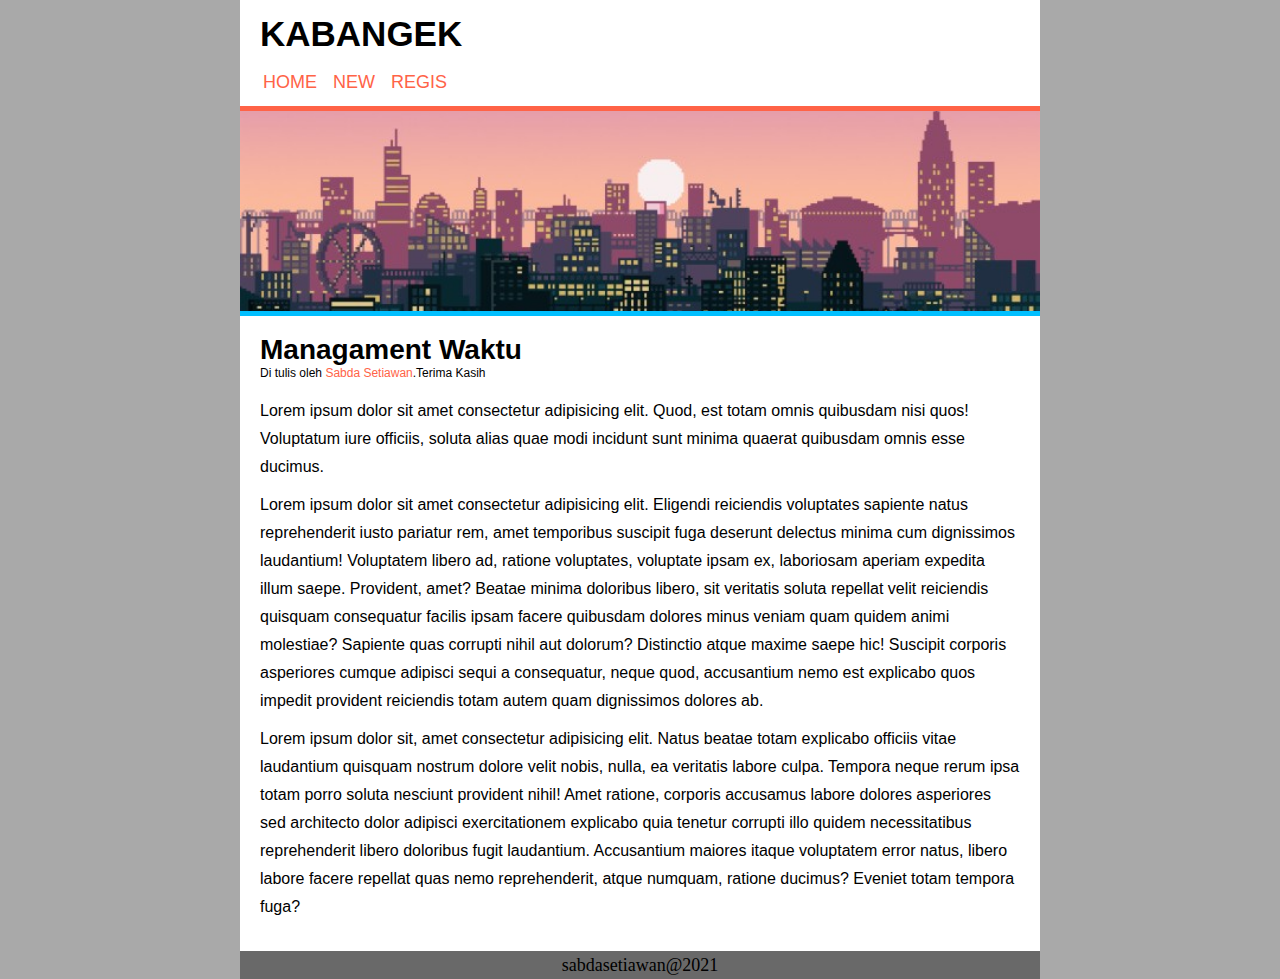
==== projek/index.html @ 54b06538 "Membuat Projek Pertama menggunakan HTML & CSS" ====
<!DOCTYPE html>
<html lang="en">
<head>
    <meta charset="UTF-8">
    <meta http-equiv="X-UA-Compatible" content="IE=edge">
    <meta name="viewport" content="width=device-width, initial-scale=1.0">
    <title>Document</title>
    <link rel="stylesheet" href="style.css">
</head>
<body>
    <div class="container">
        <div class="header">
            <h1 class="judul">KABANGEK</h1>
            <ul>
                <li><a href="#">HOME</a></li>
                <li><a href="#">NEW</a></li>
                <li><a href="#">REGIS</a></li>
            </ul>

        </div>
        <div class="banner">

        </div>

        <div class="konten">
            <h2>Managament Waktu</h2>
            <p class="penulis">Di tulis oleh <a href="#">Sabda Setiawan</a>.Terima Kasih</p>
            
            <p>Lorem ipsum dolor sit amet consectetur adipisicing elit. Quod, est totam omnis quibusdam nisi quos! Voluptatum iure officiis, soluta alias quae modi incidunt sunt minima quaerat quibusdam omnis esse ducimus.</p>
            <p>Lorem ipsum dolor sit amet consectetur adipisicing elit. Eligendi reiciendis voluptates sapiente natus reprehenderit iusto pariatur rem, amet temporibus suscipit fuga deserunt delectus minima cum dignissimos laudantium! Voluptatem libero ad, ratione voluptates, voluptate ipsam ex, laboriosam aperiam expedita illum saepe. Provident, amet? Beatae minima doloribus libero, sit veritatis soluta repellat velit reiciendis quisquam consequatur facilis ipsam facere quibusdam dolores minus veniam quam quidem animi molestiae? Sapiente quas corrupti nihil aut dolorum? Distinctio atque maxime saepe hic! Suscipit corporis asperiores cumque adipisci sequi a consequatur, neque quod, accusantium nemo est explicabo quos impedit provident reiciendis totam autem quam dignissimos dolores ab.</p>
            <p>Lorem ipsum dolor sit, amet consectetur adipisicing elit. Natus beatae totam explicabo officiis vitae laudantium quisquam nostrum dolore velit nobis, nulla, ea veritatis labore culpa. Tempora neque rerum ipsa totam porro soluta nesciunt provident nihil! Amet ratione, corporis accusamus labore dolores asperiores sed architecto dolor adipisci exercitationem explicabo quia tenetur corrupti illo quidem necessitatibus reprehenderit libero doloribus fugit laudantium. Accusantium maiores itaque voluptatem error natus, libero labore facere repellat quas nemo reprehenderit, atque numquam, ratione ducimus? Eveniet totam tempora fuga?</p>

        </div>
        <div class="footer">
            <p class="copyriht">sabdasetiawan@2021</p>
        </div>
    </div>
    
</body>
</html>
---- projek/style.css ----
/* http://meyerweb.com/eric/tools/css/reset/ 
   v2.0 | 20110126
   License: none (public domain)
*/

html, body, div, span, applet, object, iframe,
h1, h2, h3, h4, h5, h6, p, blockquote, pre,
a, abbr, acronym, address, big, cite, code,
del, dfn, em, img, ins, kbd, q, s, samp,
small, strike, strong, sub, sup, tt, var,
b, u, i, center,
dl, dt, dd, ol, ul, li,
fieldset, form, label, legend,
table, caption, tbody, tfoot, thead, tr, th, td,
article, aside, canvas, details, embed, 
figure, figcaption, footer, header, hgroup, 
menu, nav, output, ruby, section, summary,
time, mark, audio, video {
	margin: 0;
	padding: 0;
	border: 0;
	font-size: 100%;
	font: inherit;
	vertical-align: baseline;
}
/* HTML5 display-role reset for older browsers */
article, aside, details, figcaption, figure, 
footer, header, hgroup, menu, nav, section {
	display: block;
}
body {
	line-height: 1;
}
ol, ul {
	list-style: none;
}
blockquote, q {
	quotes: none;
}
blockquote:before, blockquote:after,
q:before, q:after {
	content: '';
	content: none;
}
table {
	border-collapse: collapse;
	border-spacing: 0;
}


/*Style CSS*/


body{
    font: 18px/28px arial, sans-serif;
    background-color: darkgrey;
}

.container{
    width: 800px;
    margin: auto;
    background-color: white;
}

.header{
    padding: 20px;
    padding-bottom: 10px;
}

.header .judul{
    font-size: 35px;
    font-weight: bold;
}

.header ul li {
    display: inline-block;
    margin-top: 20px;
    margin-right: 5px;
}

.header a{
    text-decoration: none;
    color: tomato;
    padding: 3px;
}

.header ul li a:hover{
    color: cornflowerblue;
    background-color: darkslategray;
}

.banner{
    width: auto;
    height: 200px;
    background-image: url(gambar/bg.png);
    background-size: cover;
    border-top:5px solid tomato ;
    border-bottom:5px solid deepskyblue;
    background-position:0 -50px ; /*horizontal vertikal*/
    
    
}
.konten{
    padding: 20px;
}
.konten h2{
    font-size: 28px;
    font-weight: bold;
}
.konten .penulis {
    font-size: 12px;
    margin-top: -5px;
}
.konten .penulis a{
    color: tomato;
    text-decoration: none;
}
.konten p{
    margin-bottom: 10px;
    font-size: 16px;
}

.footer{
    background-color: dimgrey;
}

.footer p{
    text-align: center;
    font-family: 'Times New Roman', Times, serif;
}
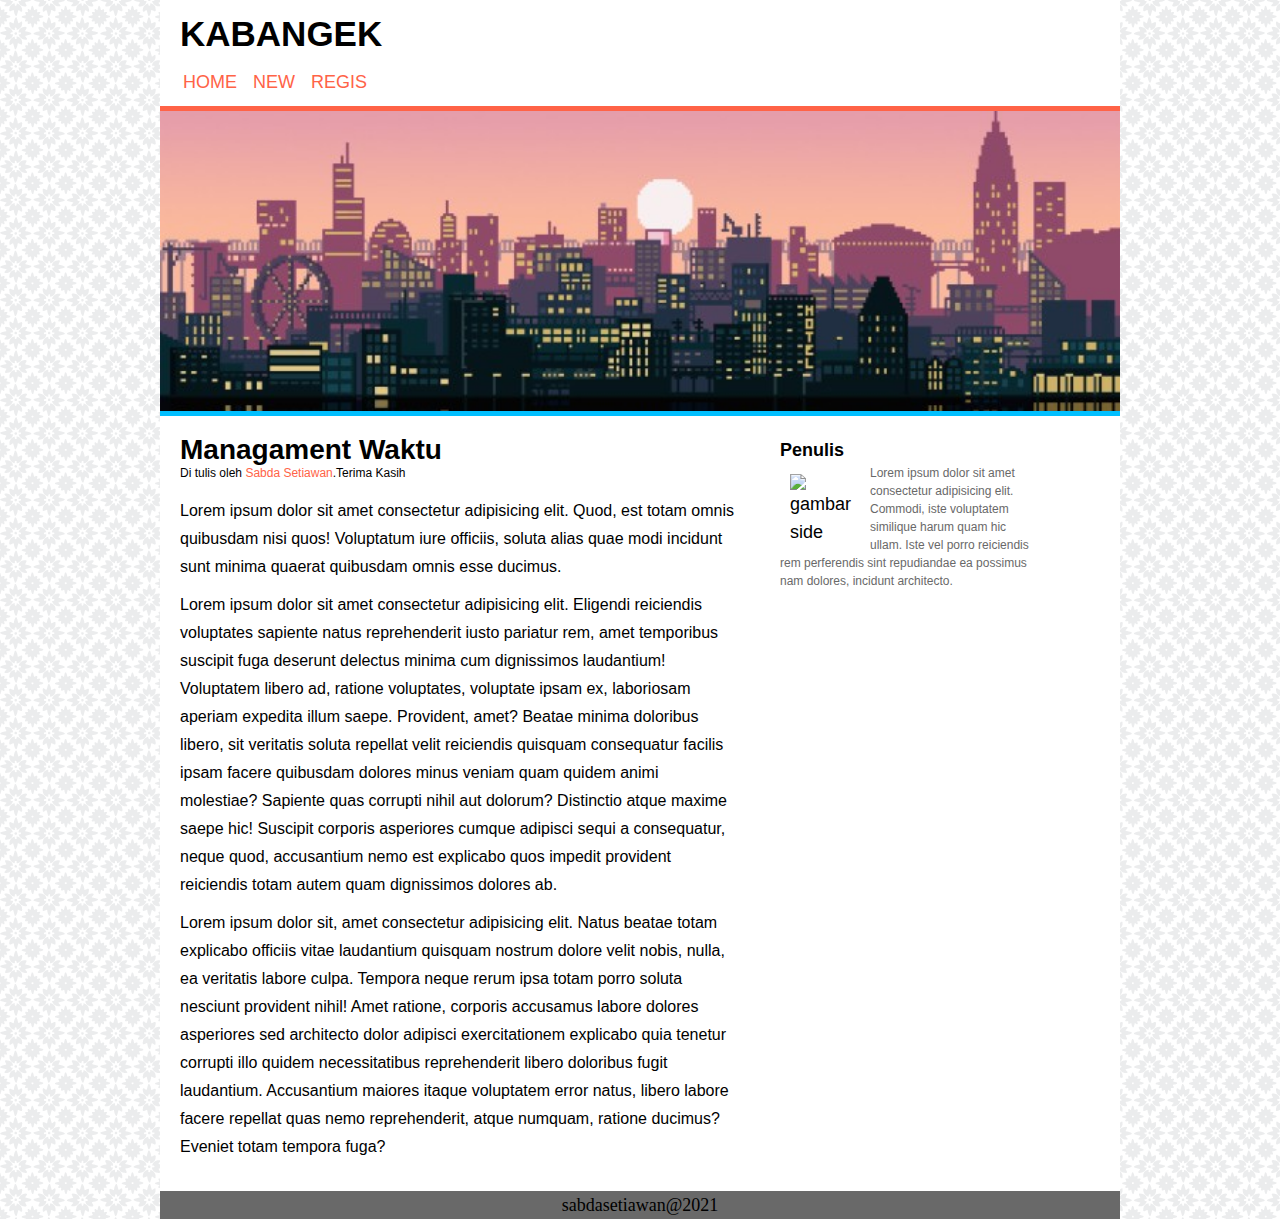
==== commit dc454aa8: "Projek V2" ====
--- a/projek/index.html
+++ b/projek/index.html
@@ -22,14 +22,22 @@
 
         </div>
 
-        <div class="konten">
-            <h2>Managament Waktu</h2>
-            <p class="penulis">Di tulis oleh <a href="#">Sabda Setiawan</a>.Terima Kasih</p>
+        <div class="konten cf">
+            <div class="main">
+                <h2>Managament Waktu</h2>
+                <p class="penulis">Di tulis oleh <a href="#">Sabda Setiawan</a>.Terima Kasih</p>
+                
+                <p>Lorem ipsum dolor sit amet consectetur adipisicing elit. Quod, est totam omnis quibusdam nisi quos! Voluptatum iure officiis, soluta alias quae modi incidunt sunt minima quaerat quibusdam omnis esse ducimus.</p>
+                <p>Lorem ipsum dolor sit amet consectetur adipisicing elit. Eligendi reiciendis voluptates sapiente natus reprehenderit iusto pariatur rem, amet temporibus suscipit fuga deserunt delectus minima cum dignissimos laudantium! Voluptatem libero ad, ratione voluptates, voluptate ipsam ex, laboriosam aperiam expedita illum saepe. Provident, amet? Beatae minima doloribus libero, sit veritatis soluta repellat velit reiciendis quisquam consequatur facilis ipsam facere quibusdam dolores minus veniam quam quidem animi molestiae? Sapiente quas corrupti nihil aut dolorum? Distinctio atque maxime saepe hic! Suscipit corporis asperiores cumque adipisci sequi a consequatur, neque quod, accusantium nemo est explicabo quos impedit provident reiciendis totam autem quam dignissimos dolores ab.</p>
+                <p>Lorem ipsum dolor sit, amet consectetur adipisicing elit. Natus beatae totam explicabo officiis vitae laudantium quisquam nostrum dolore velit nobis, nulla, ea veritatis labore culpa. Tempora neque rerum ipsa totam porro soluta nesciunt provident nihil! Amet ratione, corporis accusamus labore dolores asperiores sed architecto dolor adipisci exercitationem explicabo quia tenetur corrupti illo quidem necessitatibus reprehenderit libero doloribus fugit laudantium. Accusantium maiores itaque voluptatem error natus, libero labore facere repellat quas nemo reprehenderit, atque numquam, ratione ducimus? Eveniet totam tempora fuga?</p>
+    
+            </div>
+            <div class="side">
+             <h3>Penulis</h3>
+             <img src="gambar/sidebar.png" alt="gambar side">
+             <p>Lorem ipsum dolor sit amet consectetur adipisicing elit. Commodi, iste voluptatem similique harum quam hic ullam. Iste vel porro reiciendis rem perferendis sint repudiandae ea possimus nam dolores, incidunt architecto.</p>
+            </div>
             
-            <p>Lorem ipsum dolor sit amet consectetur adipisicing elit. Quod, est totam omnis quibusdam nisi quos! Voluptatum iure officiis, soluta alias quae modi incidunt sunt minima quaerat quibusdam omnis esse ducimus.</p>
-            <p>Lorem ipsum dolor sit amet consectetur adipisicing elit. Eligendi reiciendis voluptates sapiente natus reprehenderit iusto pariatur rem, amet temporibus suscipit fuga deserunt delectus minima cum dignissimos laudantium! Voluptatem libero ad, ratione voluptates, voluptate ipsam ex, laboriosam aperiam expedita illum saepe. Provident, amet? Beatae minima doloribus libero, sit veritatis soluta repellat velit reiciendis quisquam consequatur facilis ipsam facere quibusdam dolores minus veniam quam quidem animi molestiae? Sapiente quas corrupti nihil aut dolorum? Distinctio atque maxime saepe hic! Suscipit corporis asperiores cumque adipisci sequi a consequatur, neque quod, accusantium nemo est explicabo quos impedit provident reiciendis totam autem quam dignissimos dolores ab.</p>
-            <p>Lorem ipsum dolor sit, amet consectetur adipisicing elit. Natus beatae totam explicabo officiis vitae laudantium quisquam nostrum dolore velit nobis, nulla, ea veritatis labore culpa. Tempora neque rerum ipsa totam porro soluta nesciunt provident nihil! Amet ratione, corporis accusamus labore dolores asperiores sed architecto dolor adipisci exercitationem explicabo quia tenetur corrupti illo quidem necessitatibus reprehenderit libero doloribus fugit laudantium. Accusantium maiores itaque voluptatem error natus, libero labore facere repellat quas nemo reprehenderit, atque numquam, ratione ducimus? Eveniet totam tempora fuga?</p>
-
         </div>
         <div class="footer">
             <p class="copyriht">sabdasetiawan@2021</p>
--- a/projek/style.css
+++ b/projek/style.css
@@ -54,10 +54,11 @@
 body{
     font: 18px/28px arial, sans-serif;
     background-color: darkgrey;
+    background-image: url(../gambar/bg.png);
 }
 
 .container{
-    width: 800px;
+    width: 960px;
     margin: auto;
     background-color: white;
 }
@@ -91,7 +92,7 @@
 
 .banner{
     width: auto;
-    height: 200px;
+    height: 300px;
     background-image: url(gambar/bg.png);
     background-size: cover;
     border-top:5px solid tomato ;
@@ -100,24 +101,52 @@
     
     
 }
-.konten{
+.main{
     padding: 20px;
+    float: left;
+    width: 600px;
+    box-sizing: border-box;
 }
-.konten h2{
+.main h2{
     font-size: 28px;
     font-weight: bold;
 }
-.konten .penulis {
+.main .penulis {
     font-size: 12px;
     margin-top: -5px;
 }
-.konten .penulis a{
+.main .penulis a{
     color: tomato;
     text-decoration: none;
 }
-.konten p{
+.main p{
     margin-bottom: 10px;
     font-size: 16px;
+}
+
+.side{
+    float:left;
+    padding: 20px;
+    width: 300px;
+    box-sizing: border-box;
+}
+.side p{
+    font: 12px/18px arial;
+    color: dimgrey;
+}
+
+.side img{
+    width: 70px;
+    height: 70px;
+    float: left;
+    margin: 10px;
+    box-sizing: border-box;
+    
+    
+}
+
+.side h3{
+    font-weight: bold;
 }
 
 .footer{
@@ -137,6 +166,20 @@
 
 
 
+/* Clearfix */
+.cf:before,
+.cf:after {
+    content: " "; /* 1 */
+    display: table; /* 2 */
+}
+
+.cf:after {
+    clear: both;
+}
+
+.cf {
+    *zoom: 1;
+}
 
 
 
@@ -152,4 +195,3 @@
 
 
 
-
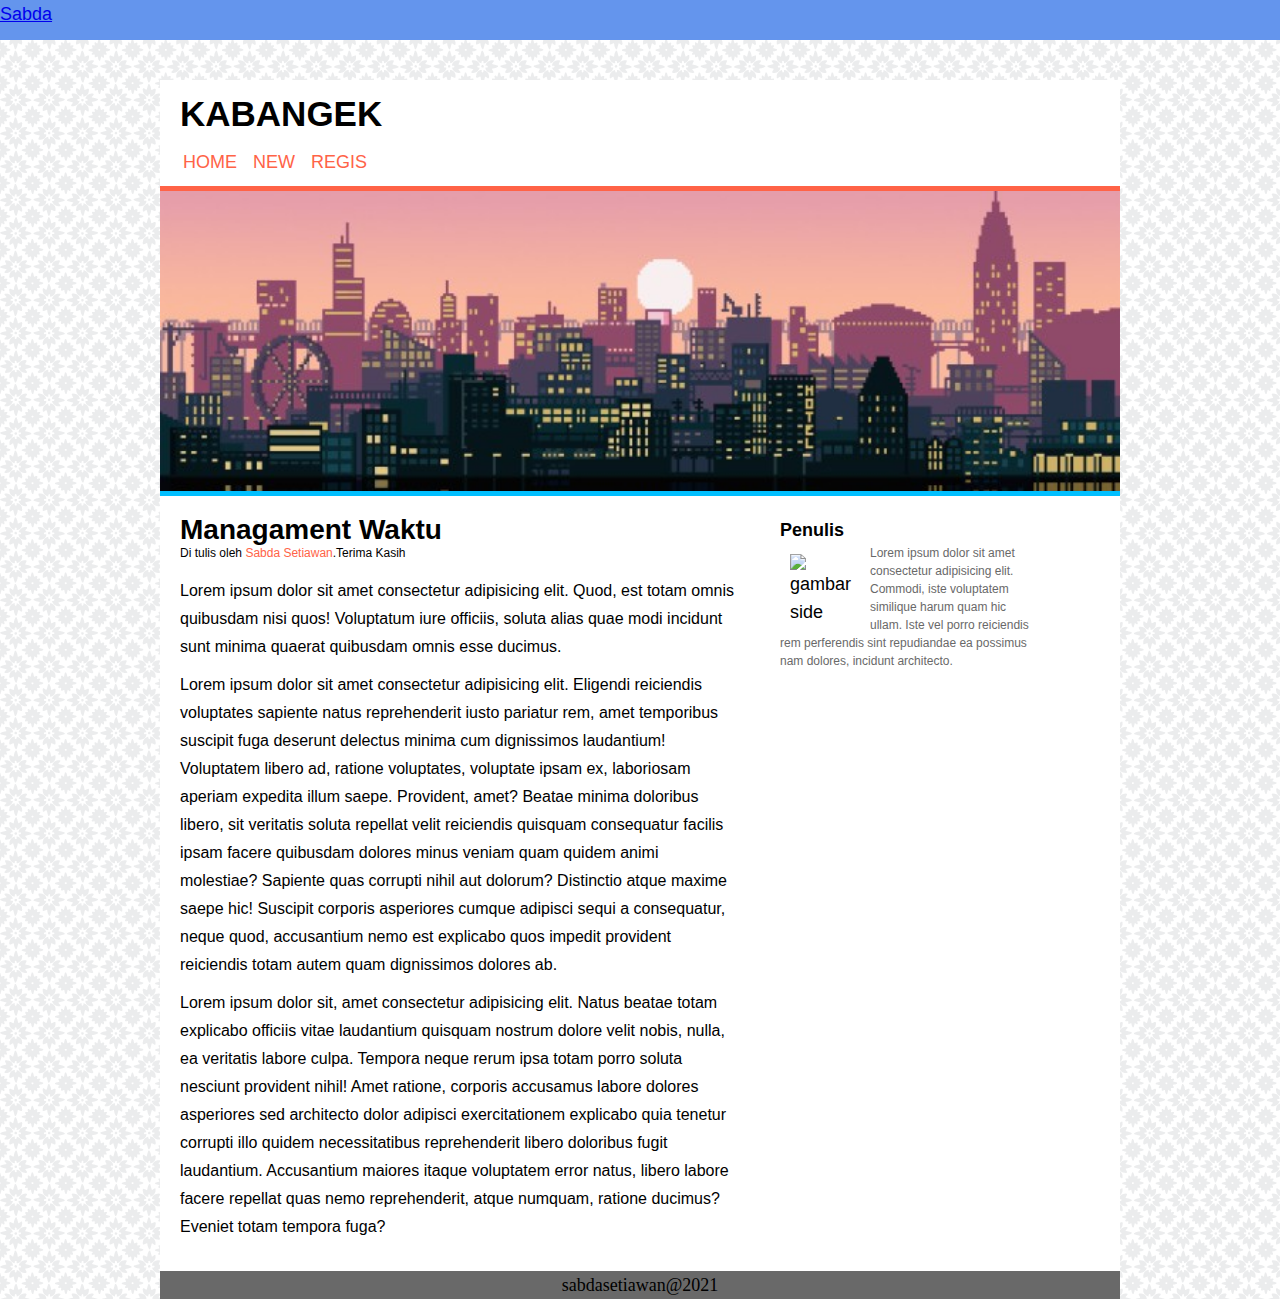
==== commit 9203520d: "Projek V3" ====
--- a/projek/index.html
+++ b/projek/index.html
@@ -8,7 +8,11 @@
     <link rel="stylesheet" href="style.css">
 </head>
 <body>
+    <div class="top-bar">
+        <a href="#">Sabda</a>
+    </div>
     <div class="container">
+        <a href="sabda1110" class="instagram" target="_blank">@sabda1110</a>
         <div class="header">
             <h1 class="judul">KABANGEK</h1>
             <ul>
--- a/projek/style.css
+++ b/projek/style.css
@@ -57,10 +57,35 @@
     background-image: url(../gambar/bg.png);
 }
 
+.top-bar{
+    position: fixed;
+    height: 40px;
+    top: 0px;
+    left: 0px;
+    right: 0px;
+    background-color: cornflowerblue;
+    z-index: 1;
+    
+}
+
 .container{
     width: 960px;
     margin: auto;
     background-color: white;
+    margin-top: 80px;
+    position: relative;
+}
+
+.instagram{
+    width: 200px;
+    height: 200px;
+    background-image: url(gambar/instagram.png);
+    background-repeat: no-repeat;
+    display: inline-block;
+    position: absolute;
+    text-indent: -99999999px;
+    top: 0px;
+    right: -55px;
 }
 
 .header{
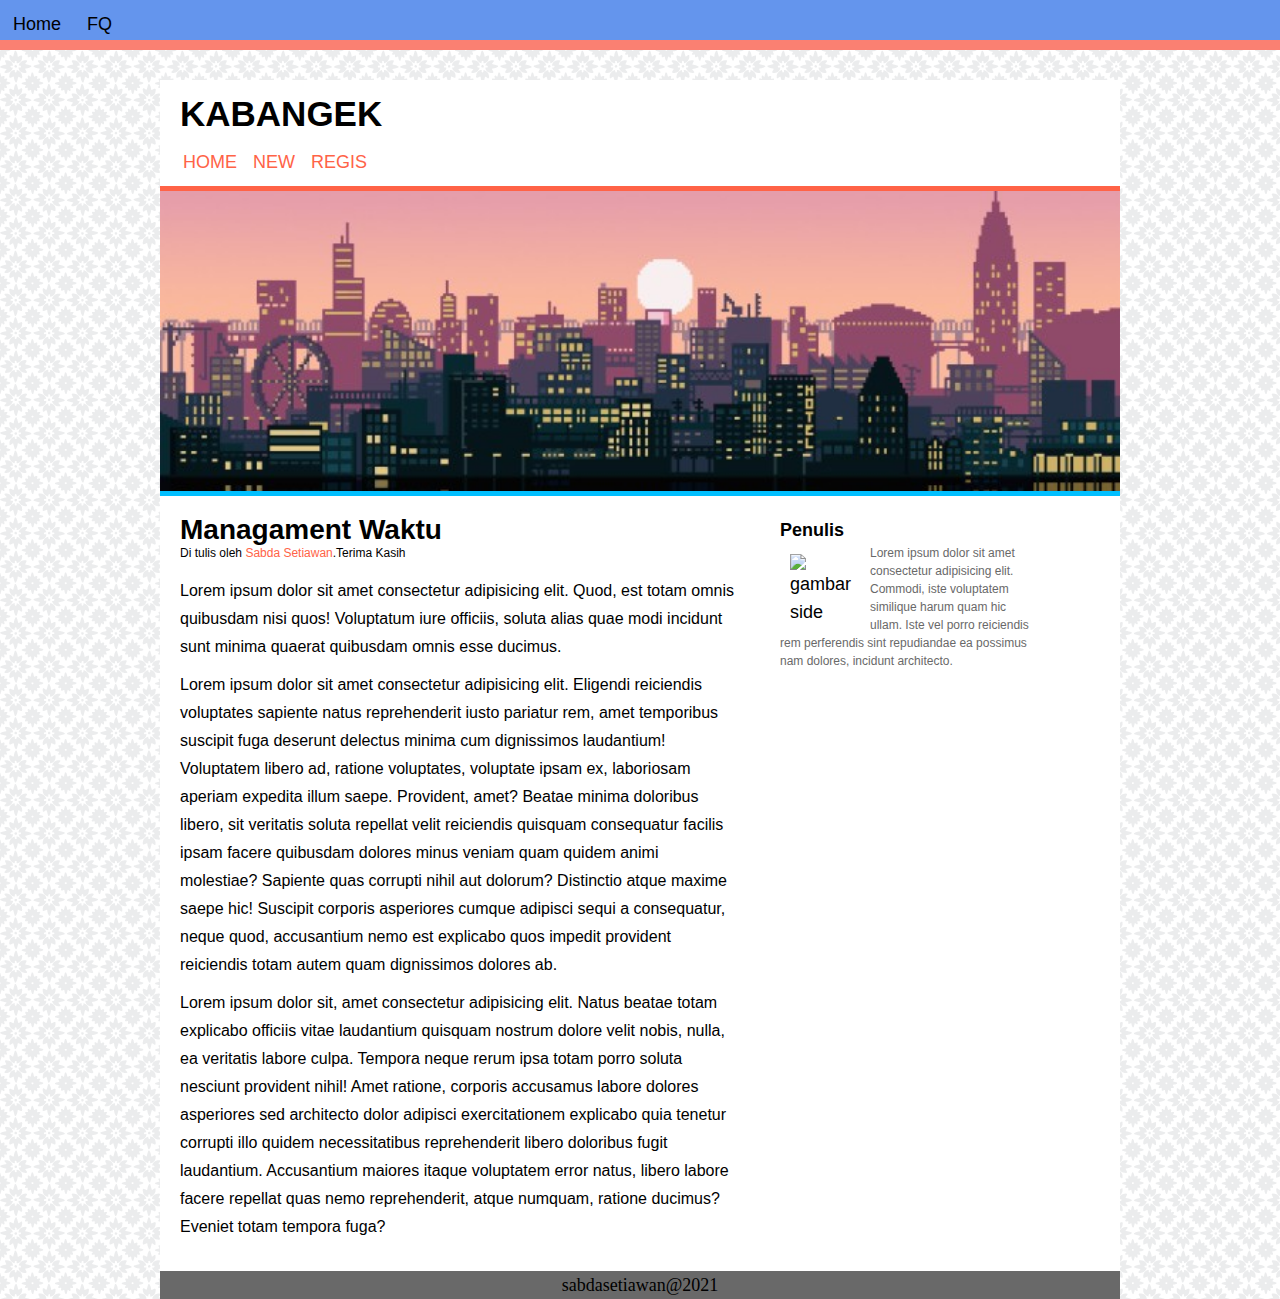
==== commit acb36970: "Belajar CSS 3 Radius" ====
--- a/projek/index.html
+++ b/projek/index.html
@@ -9,7 +9,10 @@
 </head>
 <body>
     <div class="top-bar">
-        <a href="#">Sabda</a>
+        <ul>
+            <li><a href="#">Home</a></li>
+            <li><a href="#">FQ</a></li>
+        </ul>
     </div>
     <div class="container">
         <a href="sabda1110" class="instagram" target="_blank">@sabda1110</a>
--- a/projek/style.css
+++ b/projek/style.css
@@ -65,8 +65,20 @@
     right: 0px;
     background-color: cornflowerblue;
     z-index: 1;
-    
-}
+    border-bottom:10px solid salmon;
+    
+}
+.top-bar ul li {
+  display: inline-block;
+  margin: 10px 8px;
+  padding-left: 5px;
+}
+.top-bar a{
+    text-decoration: none;
+    color: black;
+}
+
+
 
 .container{
     width: 960px;
